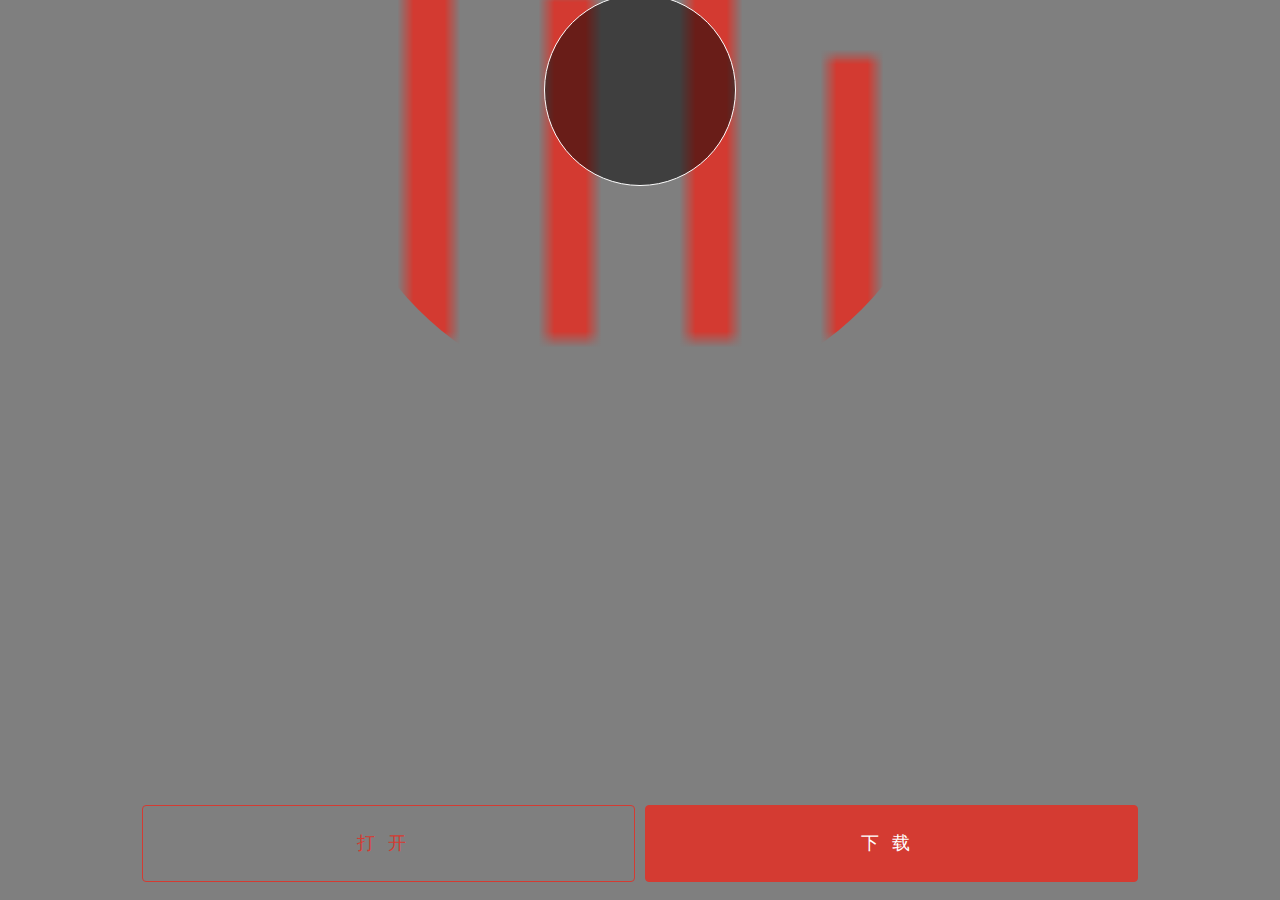
==== index/play/play.html @ b4f688b4 "remind path" ====
<!DOCTYPE html>
<html lang="en">

<head>
    <meta charset="UTF-8">
    <meta name="viewport" content="width=device-width, initial-scale=1.0,user-scalable=no">
    <meta http-equiv="X-UA-Compatible" content="ie=edge">
    <title>play</title>
    <link rel="stylesheet" href="./play.css">
</head>

<body>
    <div class="play-page">
            <img class="disc-pointer" src="https://s3.music.126.net/m/s/img/needle-ip6.png?be4ebbeb6befadfcae75ce174e7db862" alt="">
        <div class="disc">
            <div class="svg-wrapper">
                <svg class="icon icon-pause">
                    <use xlink:href="#icon-artboard25copy"></use>
                </svg>
                <svg class="icon icon-play">
                    <use xlink:href="#icon-play"></use>
                </svg>
            </div>
            <img class="disc-circle" src="https://s3.music.126.net/m/s/img/disc-ip6.png?69796123ad7cfe95781ea38aac8f2d48" alt="">
            <div class="light-wrapper">
                <img class="disc-light" src="https://s3.music.126.net/m/s/img/disc_light-ip6.png?996fc8a2bc62e1ab3f51f135fc459577" alt="">
            </div>
            <div class="corver-wrapper">
                <img class="disc-cover" src="../images/loading.gif" alt="">
            </div>
            
        </div>
        <div class="lyric-description">
            <h2></h2>
            <div class="lyric-wrapper">
                <div class="lyric"></div>
            </div>
        </div>
        <div class="open-download">
            <a href="#">打开</a>
            <a href="#" class="main">下载</a>
        </div>
    </div>
    <script src="https://at.alicdn.com/t/font_404485_0ko4l22e6qs62yb9.js"></script>
    <script src="https://apps.bdimg.com/libs/jquery/2.1.4/jquery.min.js"></script>
    <script src="./play.js"></script>
</body>
</html>
---- index/play/play.css ----
*{margin:0;padding: 0;box-sizing: border-box}
*::before,*::after{box-sizing: border-box}

.play-page{
    display: flex;
    flex-direction: column;
    min-height: 100vh;
    /* background:transparent url(https://p3.music.126.net/VA3lemxyYS6UGCuuZnZD6g==/634418209274023.jpg)  center 0;
    background-size: cover;  */
    position: relative;
    overflow: hidden;
}
.play-page::after{
    content: '';
    background: rgba(0, 0, 0, .5);
    height: 100vh;
    width: 100vw;
    position: absolute;
}
.play-page .disc{
    z-index:999;
    display: flex;
    justify-content: center;
    align-items: center;
    margin-top:10vh;
    position: relative;
}
.disc .svg-wrapper{
    border:1px solid #fff;
    position: absolute;
    display: flex;
    align-items: center;
    justify-content: center;
    width:15vw;
    height: 15vw;
    z-index: 999;
    border-radius: 50%;
    background: rgba(0, 0, 0, .5);
    left: 50%;
    top: 50%;
    transform: translate(-50%,-50%);
}
.disc .icon{
    fill: white;
    width:7vw;
}
.disc .icon-pause{
    display: none;
}

.disc.playing .icon-pause{
    display: block;
}
.disc.playing .icon-play{
    display: none;
}

.play-page .disc-pointer{
    transform: rotate(-20deg);
    transition: all .3s linear;
    transform-origin: 8px 0;
    width:25vw;
    position: absolute;
    left:47%;
    top:0;
    z-index: 9999;
}

.play-page .disc-pointer.active{
    transform: rotate(0deg)
}

.play-page .disc-circle{
    width:79vw;
}
.disc>.light-wrapper>.disc-light{
    width:79vw;
    border-radius: 50%;
    -webkit-animation: rotation 20s infinite linear;
    -moz-animation: rotation 20s infinite linear;
    -webkit-animation-play-state: paused;
    -moz-animation-play-state: paused;
}

.disc>.corver-wrapper>.disc-cover{
    width:49vw;
    border-radius: 50%;
    -webkit-animation: rotation 20s infinite linear;
    -moz-animation: rotation 20s infinite linear;
    -webkit-animation-play-state: paused;
    -moz-animation-play-state: paused;
}

.disc.playing .disc-light,
.disc.playing .disc-cover
{
    -webkit-animation-play-state: running;
    -moz-animation-play-state: running;
}

.light-wrapper{
    position: absolute;
    left: 50%;
    top: 50%;
    transform: translate(-50%,-50%);
}

.corver-wrapper{
    position: absolute;
    left: 50%;
    top: 51%;
    transform: translate(-50%,-50%)
}

.lyric-description{
    z-index: 999;
    color:#AEABAC;
    text-align: center;
    flex-grow: 1;
}
.lyric-description h2{
    font-size:18px;
    color:#fff;
    margin:20px 0 8px 0;
    font-weight: normal;
}

.lyric-wrapper{
    height: 90px;
    overflow: hidden;
}
.lyric-wrapper p{
    font-size:15px;
    line-height: 30px;
}

.lyric{
    transition: all .3s linear;
}

.lyric p.active{
    color: #fff;
}

.open-download{
    z-index: 999;
    display: flex;
    justify-content: center;
}
.open-download a{
    border:1px solid #D43B32;
    width:38.5vw;
    text-decoration: none;
    border-radius: 4px;
    padding: 2vw 1.5vw;
    margin:1em .3em;
    text-align: center;
    letter-spacing: 1vw;
    color:#D43B32;
    font-size: 18px;
}

.open-download a.main{
    background: #D43B32;
    color:#fff;
}
@keyframes rotation{
    0%{
        transform: rotate(0deg)
    }
    100%{
        transform: rotate(360deg)
    }
}
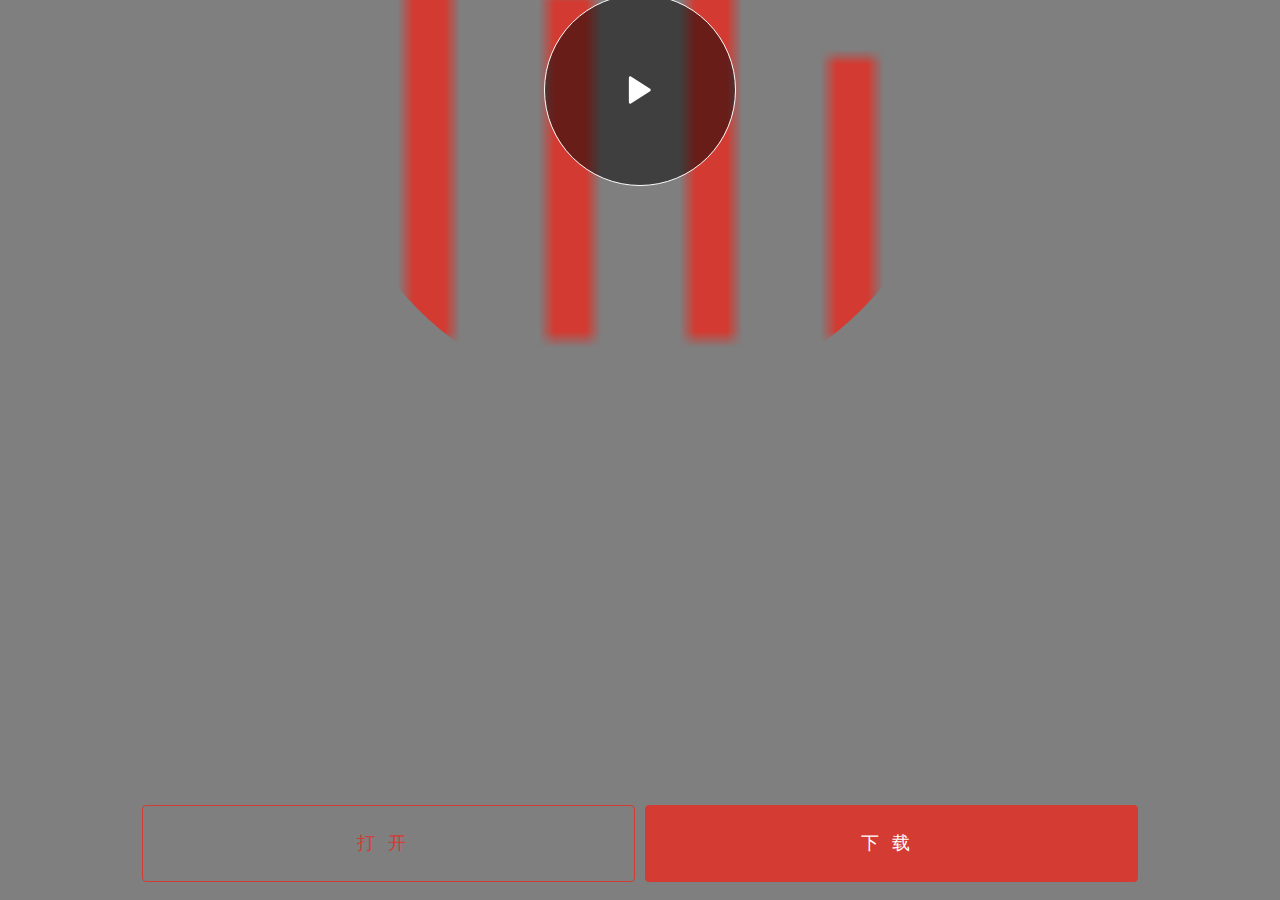
==== commit 69e60dfe: "remind svg" ====
--- a/index/play/play.html
+++ b/index/play/play.html
@@ -14,12 +14,14 @@
             <img class="disc-pointer" src="https://s3.music.126.net/m/s/img/needle-ip6.png?be4ebbeb6befadfcae75ce174e7db862" alt="">
         <div class="disc">
             <div class="svg-wrapper">
-                <svg class="icon icon-pause">
+                <!-- <svg class="icon icon-pause">
                     <use xlink:href="#icon-artboard25copy"></use>
-                </svg>
-                <svg class="icon icon-play">
+                </svg> -->
+                <svg t="1504583648772" class="icon icon-pause" style="" viewBox="0 0 1024 1024" version="1.1" xmlns="http://www.w3.org/2000/svg" p-id="734" xmlns:xlink="http://www.w3.org/1999/xlink" width="38" height="38"><defs><style type="text/css"></style></defs><path d="M273.066667 170.666667 432.355555 170.666667 432.355555 853.333333 273.066667 853.333333 273.066667 170.666667ZM591.644445 170.666667 750.933333 170.666667 750.933333 853.333333 591.644445 853.333333 591.644445 170.666667Z" p-id="735" fill="#FFFFFF"></path></svg>
+                <svg t="1504583515038" class="icon icon-play" style="" viewBox="0 0 1024 1024" version="1.1" xmlns="http://www.w3.org/2000/svg" p-id="773" xmlns:xlink="http://www.w3.org/1999/xlink" width="38" height="38"><defs><style type="text/css"></style></defs><path d="M254.132978 880.390231c-6.079462 0-12.155854-1.511423-17.643845-4.497431-11.828396-6.482645-19.195178-18.85851-19.195178-32.341592L217.293955 180.465165c0-13.483082 7.366781-25.898857 19.195178-32.346709 11.787464-6.483668 26.226315-5.928013 37.57478 1.363044L789.797957 481.028615c10.536984 6.77531 16.908088 18.456351 16.908088 30.979572 0 12.523221-6.371104 24.203238-16.908088 30.982642L274.063913 874.53385C267.983427 878.403994 261.060761 880.390231 254.132978 880.390231L254.132978 880.390231zM254.132978 880.390231" p-id="774" fill="#FFFFFF"></path></svg>
+                <!-- <svg class="icon icon-play">
                     <use xlink:href="#icon-play"></use>
-                </svg>
+                </svg> -->
             </div>
             <img class="disc-circle" src="https://s3.music.126.net/m/s/img/disc-ip6.png?69796123ad7cfe95781ea38aac8f2d48" alt="">
             <div class="light-wrapper">
@@ -41,7 +43,7 @@
             <a href="#" class="main">下载</a>
         </div>
     </div>
-    <script src="https://at.alicdn.com/t/font_404485_0ko4l22e6qs62yb9.js"></script>
+    <!-- <script src="https://at.alicdn.com/t/font_404485_0ko4l22e6qs62yb9.js"></script> -->
     <script src="https://apps.bdimg.com/libs/jquery/2.1.4/jquery.min.js"></script>
     <script src="./play.js"></script>
 </body>
--- a/index/play/play.css
+++ b/index/play/play.css
@@ -76,26 +76,30 @@
 .disc>.light-wrapper>.disc-light{
     width:79vw;
     border-radius: 50%;
-    -webkit-animation: rotation 20s infinite linear;
+    animation-play-state: paused;
+    /* -webkit-animation: rotation 20s infinite linear;
     -moz-animation: rotation 20s infinite linear;
     -webkit-animation-play-state: paused;
-    -moz-animation-play-state: paused;
+    -moz-animation-play-state: paused; */
 }
 
-.disc>.corver-wrapper>.disc-cover{
+.disc .disc-cover{
     width:49vw;
     border-radius: 50%;
-    -webkit-animation: rotation 20s infinite linear;
+    animation: rotation 20s infinite linear;
+    animation-play-state: paused;
+    /* -webkit-animation: rotation 20s infinite linear;
     -moz-animation: rotation 20s infinite linear;
     -webkit-animation-play-state: paused;
-    -moz-animation-play-state: paused;
+    -moz-animation-play-state: paused; */
 }
 
 .disc.playing .disc-light,
 .disc.playing .disc-cover
 {
-    -webkit-animation-play-state: running;
-    -moz-animation-play-state: running;
+    animation-play-state: running
+    /* -webkit-animation-play-state: running;
+    -moz-animation-play-state: running; */
 }
 
 .light-wrapper{
@@ -164,6 +168,7 @@
     background: #D43B32;
     color:#fff;
 }
+
 @keyframes rotation{
     0%{
         transform: rotate(0deg)
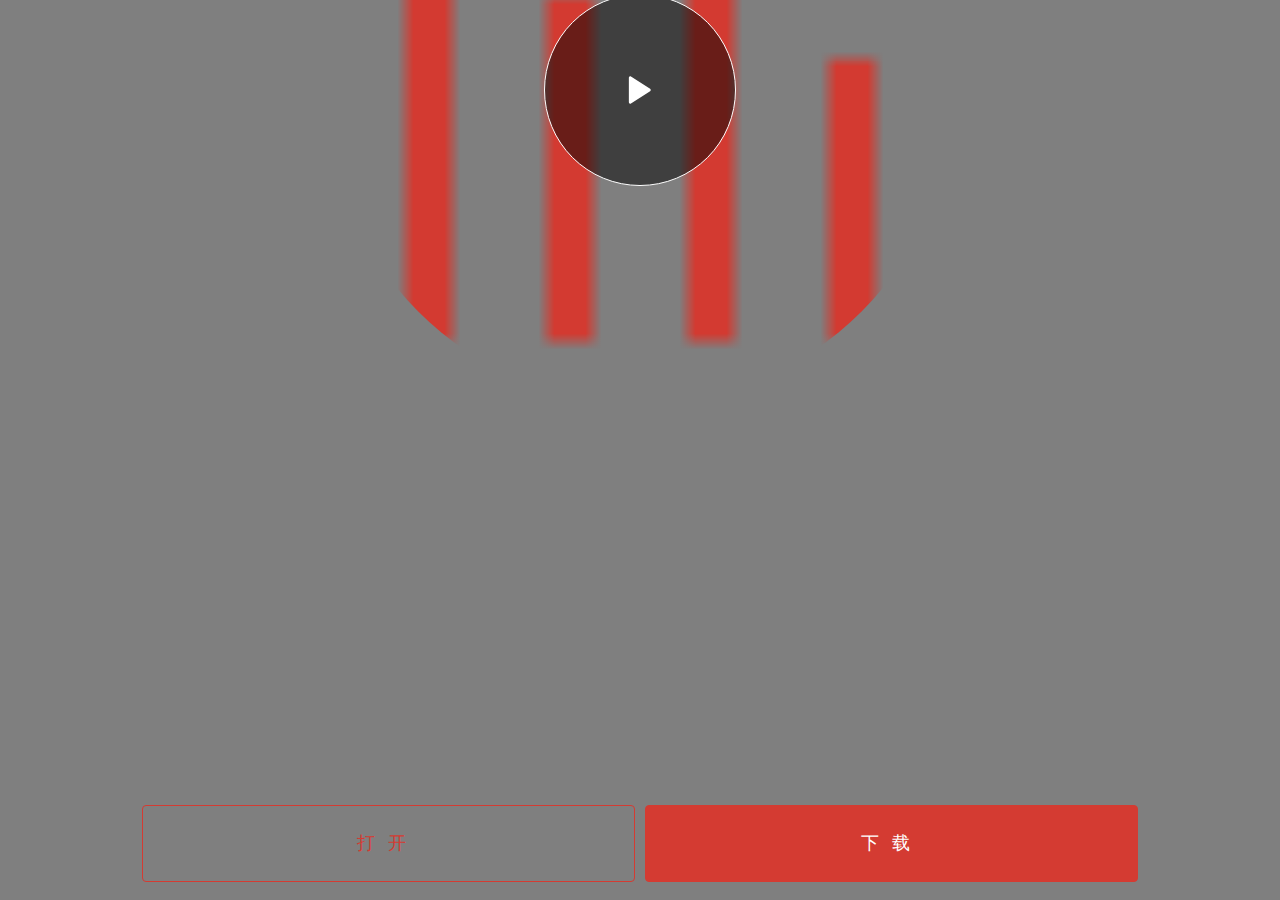
==== commit 6cdd89c3: "test pause" ====
--- a/index/play/play.html
+++ b/index/play/play.html
@@ -24,12 +24,12 @@
                 </svg> -->
             </div>
             <img class="disc-circle" src="https://s3.music.126.net/m/s/img/disc-ip6.png?69796123ad7cfe95781ea38aac8f2d48" alt="">
-            <div class="light-wrapper">
+            <!-- <div class="light-wrapper"> -->
                 <img class="disc-light" src="https://s3.music.126.net/m/s/img/disc_light-ip6.png?996fc8a2bc62e1ab3f51f135fc459577" alt="">
-            </div>
-            <div class="corver-wrapper">
+            <!-- </div> -->
+            <!-- <div class="corver-wrapper"> -->
                 <img class="disc-cover" src="../images/loading.gif" alt="">
-            </div>
+            <!-- </div> -->
             
         </div>
         <div class="lyric-description">
--- a/index/play/play.css
+++ b/index/play/play.css
@@ -88,6 +88,10 @@
     border-radius: 50%;
     animation: rotation 20s infinite linear;
     animation-play-state: paused;
+    position: absolute;
+    left: 50%;
+    top: 50%;
+    transform: translate(-50%,-50%);
     /* -webkit-animation: rotation 20s infinite linear;
     -moz-animation: rotation 20s infinite linear;
     -webkit-animation-play-state: paused;
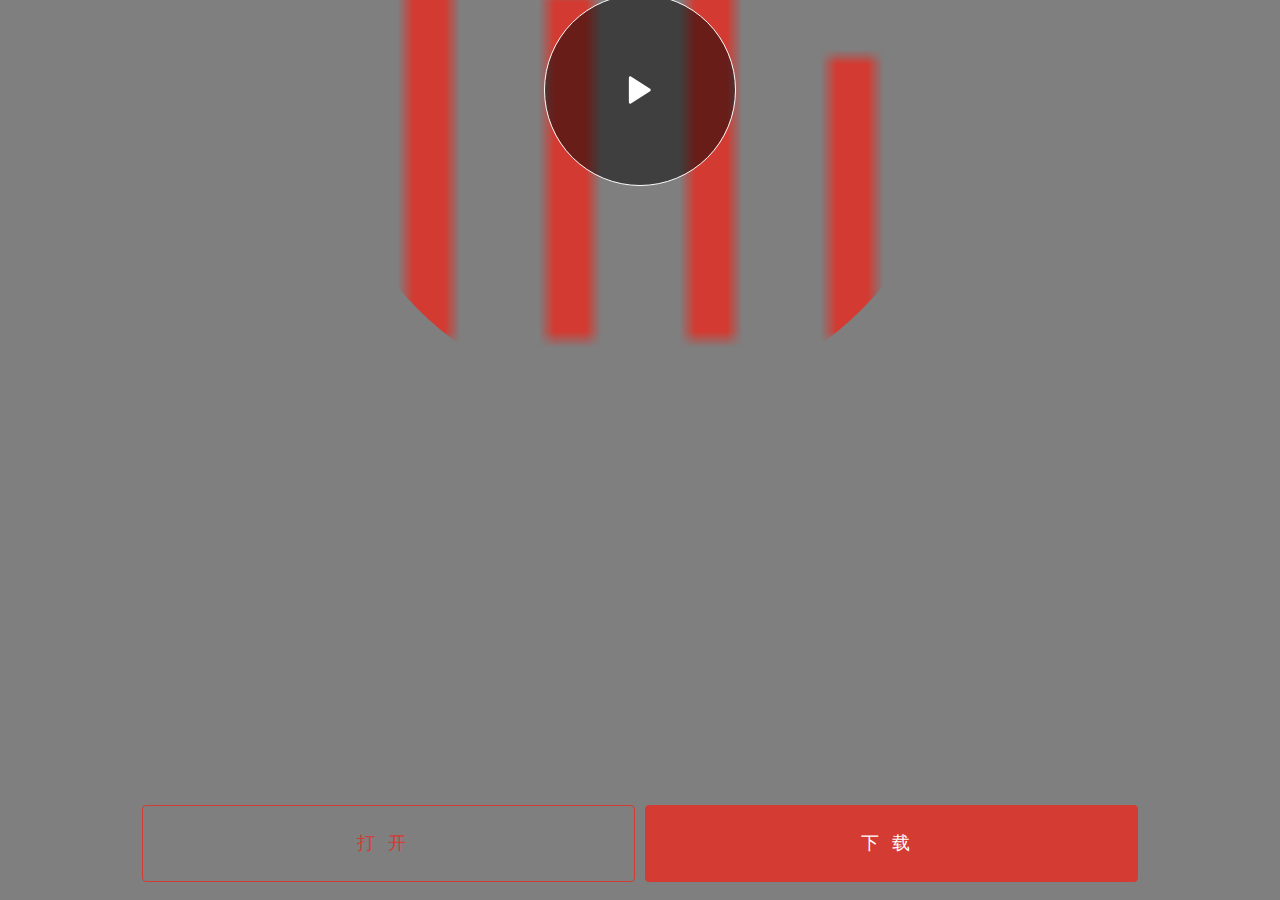
==== commit 496100e2: "test touchstart" ====
--- a/index/play/play.html
+++ b/index/play/play.html
@@ -24,12 +24,12 @@
                 </svg> -->
             </div>
             <img class="disc-circle" src="https://s3.music.126.net/m/s/img/disc-ip6.png?69796123ad7cfe95781ea38aac8f2d48" alt="">
-            <!-- <div class="light-wrapper"> -->
+            <div class="light-wrapper">
                 <img class="disc-light" src="https://s3.music.126.net/m/s/img/disc_light-ip6.png?996fc8a2bc62e1ab3f51f135fc459577" alt="">
-            <!-- </div> -->
-            <!-- <div class="corver-wrapper"> -->
+            </div>
+            <div class="corver-wrapper">
                 <img class="disc-cover" src="../images/loading.gif" alt="">
-            <!-- </div> -->
+            </div>
             
         </div>
         <div class="lyric-description">
--- a/index/play/play.css
+++ b/index/play/play.css
@@ -88,10 +88,6 @@
     border-radius: 50%;
     animation: rotation 20s infinite linear;
     animation-play-state: paused;
-    position: absolute;
-    left: 50%;
-    top: 50%;
-    transform: translate(-50%,-50%);
     /* -webkit-animation: rotation 20s infinite linear;
     -moz-animation: rotation 20s infinite linear;
     -webkit-animation-play-state: paused;
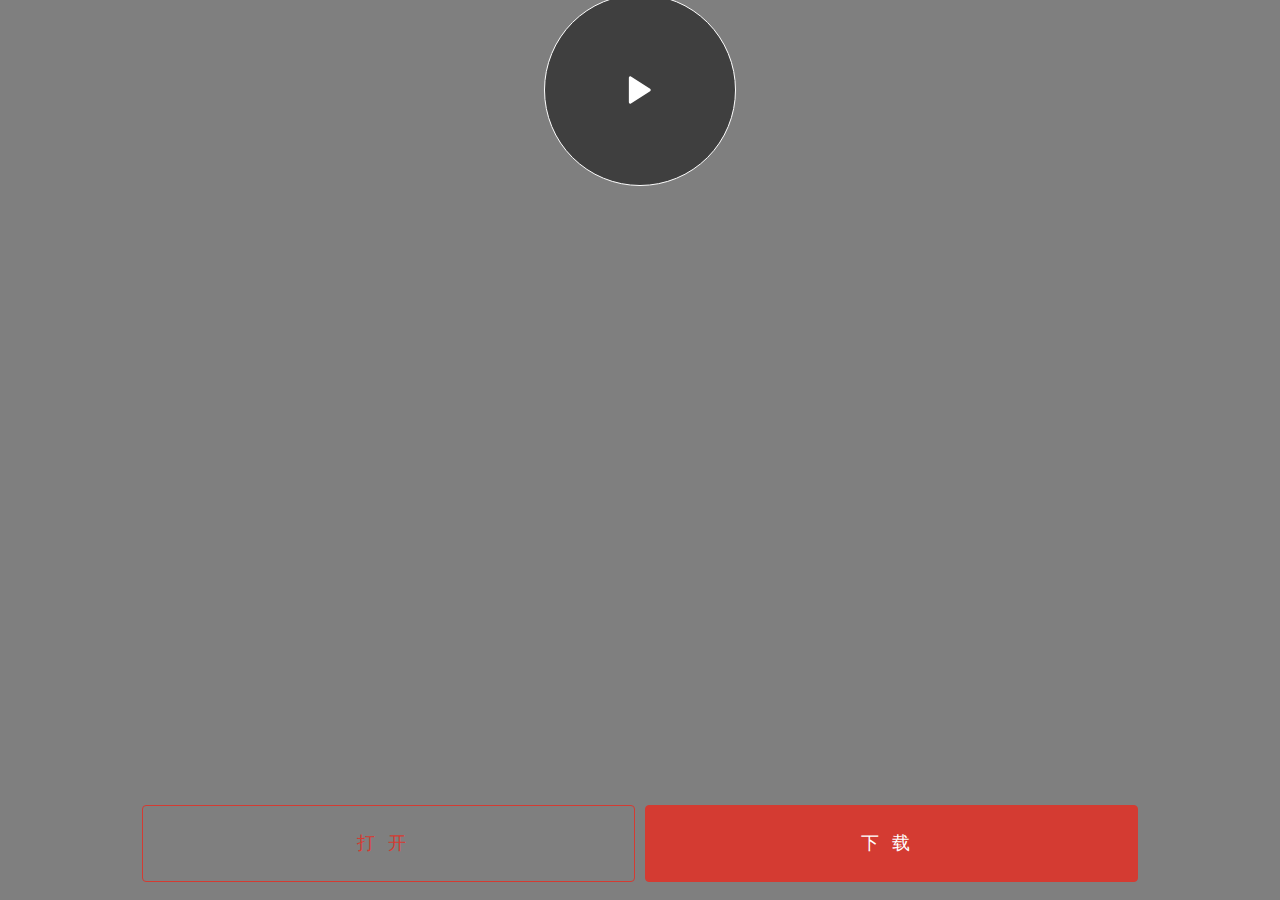
==== commit b712ecba: "add hotlist" ====
--- a/index/play/play.html
+++ b/index/play/play.html
@@ -14,21 +14,15 @@
             <img class="disc-pointer" src="https://s3.music.126.net/m/s/img/needle-ip6.png?be4ebbeb6befadfcae75ce174e7db862" alt="">
         <div class="disc">
             <div class="svg-wrapper">
-                <!-- <svg class="icon icon-pause">
-                    <use xlink:href="#icon-artboard25copy"></use>
-                </svg> -->
                 <svg t="1504583648772" class="icon icon-pause" style="" viewBox="0 0 1024 1024" version="1.1" xmlns="http://www.w3.org/2000/svg" p-id="734" xmlns:xlink="http://www.w3.org/1999/xlink" width="38" height="38"><defs><style type="text/css"></style></defs><path d="M273.066667 170.666667 432.355555 170.666667 432.355555 853.333333 273.066667 853.333333 273.066667 170.666667ZM591.644445 170.666667 750.933333 170.666667 750.933333 853.333333 591.644445 853.333333 591.644445 170.666667Z" p-id="735" fill="#FFFFFF"></path></svg>
                 <svg t="1504583515038" class="icon icon-play" style="" viewBox="0 0 1024 1024" version="1.1" xmlns="http://www.w3.org/2000/svg" p-id="773" xmlns:xlink="http://www.w3.org/1999/xlink" width="38" height="38"><defs><style type="text/css"></style></defs><path d="M254.132978 880.390231c-6.079462 0-12.155854-1.511423-17.643845-4.497431-11.828396-6.482645-19.195178-18.85851-19.195178-32.341592L217.293955 180.465165c0-13.483082 7.366781-25.898857 19.195178-32.346709 11.787464-6.483668 26.226315-5.928013 37.57478 1.363044L789.797957 481.028615c10.536984 6.77531 16.908088 18.456351 16.908088 30.979572 0 12.523221-6.371104 24.203238-16.908088 30.982642L274.063913 874.53385C267.983427 878.403994 261.060761 880.390231 254.132978 880.390231L254.132978 880.390231zM254.132978 880.390231" p-id="774" fill="#FFFFFF"></path></svg>
-                <!-- <svg class="icon icon-play">
-                    <use xlink:href="#icon-play"></use>
-                </svg> -->
             </div>
             <img class="disc-circle" src="https://s3.music.126.net/m/s/img/disc-ip6.png?69796123ad7cfe95781ea38aac8f2d48" alt="">
             <div class="light-wrapper">
                 <img class="disc-light" src="https://s3.music.126.net/m/s/img/disc_light-ip6.png?996fc8a2bc62e1ab3f51f135fc459577" alt="">
             </div>
             <div class="corver-wrapper">
-                <img class="disc-cover" src="../images/loading.gif" alt="">
+                <img class="disc-cover" src="http://s3.music.126.net/m/s/img/disc_default.png?7c9b3adc16f5485c2bfbe8a540534188" alt="">
             </div>
             
         </div>
@@ -43,7 +37,7 @@
             <a href="#" class="main">下载</a>
         </div>
     </div>
-    <!-- <script src="https://at.alicdn.com/t/font_404485_0ko4l22e6qs62yb9.js"></script> -->
+    <!-- <script src="../jquery-3.2.0.min.js"></script> -->
     <script src="https://apps.bdimg.com/libs/jquery/2.1.4/jquery.min.js"></script>
     <script src="./play.js"></script>
 </body>
--- a/index/play/play.css
+++ b/index/play/play.css
@@ -76,30 +76,33 @@
 .disc>.light-wrapper>.disc-light{
     width:79vw;
     border-radius: 50%;
+    animation: rotation 20s infinite linear;
+    /* -webkit-animation: none; */
+    -webkit-animation: rotation 20s infinite linear;
+    -moz-animation: rotation 20s infinite linear;
     animation-play-state: paused;
-    /* -webkit-animation: rotation 20s infinite linear;
-    -moz-animation: rotation 20s infinite linear;
     -webkit-animation-play-state: paused;
-    -moz-animation-play-state: paused; */
+    -moz-animation-play-state: paused;
 }
 
 .disc .disc-cover{
     width:49vw;
     border-radius: 50%;
     animation: rotation 20s infinite linear;
+    -webkit-animation: rotation 20s infinite linear;
+    -moz-animation: rotation 20s infinite linear;
+    /* -webkit-animation: none; */
     animation-play-state: paused;
-    /* -webkit-animation: rotation 20s infinite linear;
-    -moz-animation: rotation 20s infinite linear;
     -webkit-animation-play-state: paused;
-    -moz-animation-play-state: paused; */
+    -moz-animation-play-state: paused;
 }
 
 .disc.playing .disc-light,
 .disc.playing .disc-cover
 {
-    animation-play-state: running
-    /* -webkit-animation-play-state: running;
-    -moz-animation-play-state: running; */
+    animation-play-state: running;
+    -webkit-animation-play-state: running;
+    -moz-animation-play-state: running;
 }
 
 .light-wrapper{
@@ -170,9 +173,6 @@
 }
 
 @keyframes rotation{
-    0%{
-        transform: rotate(0deg)
-    }
     100%{
         transform: rotate(360deg)
     }
